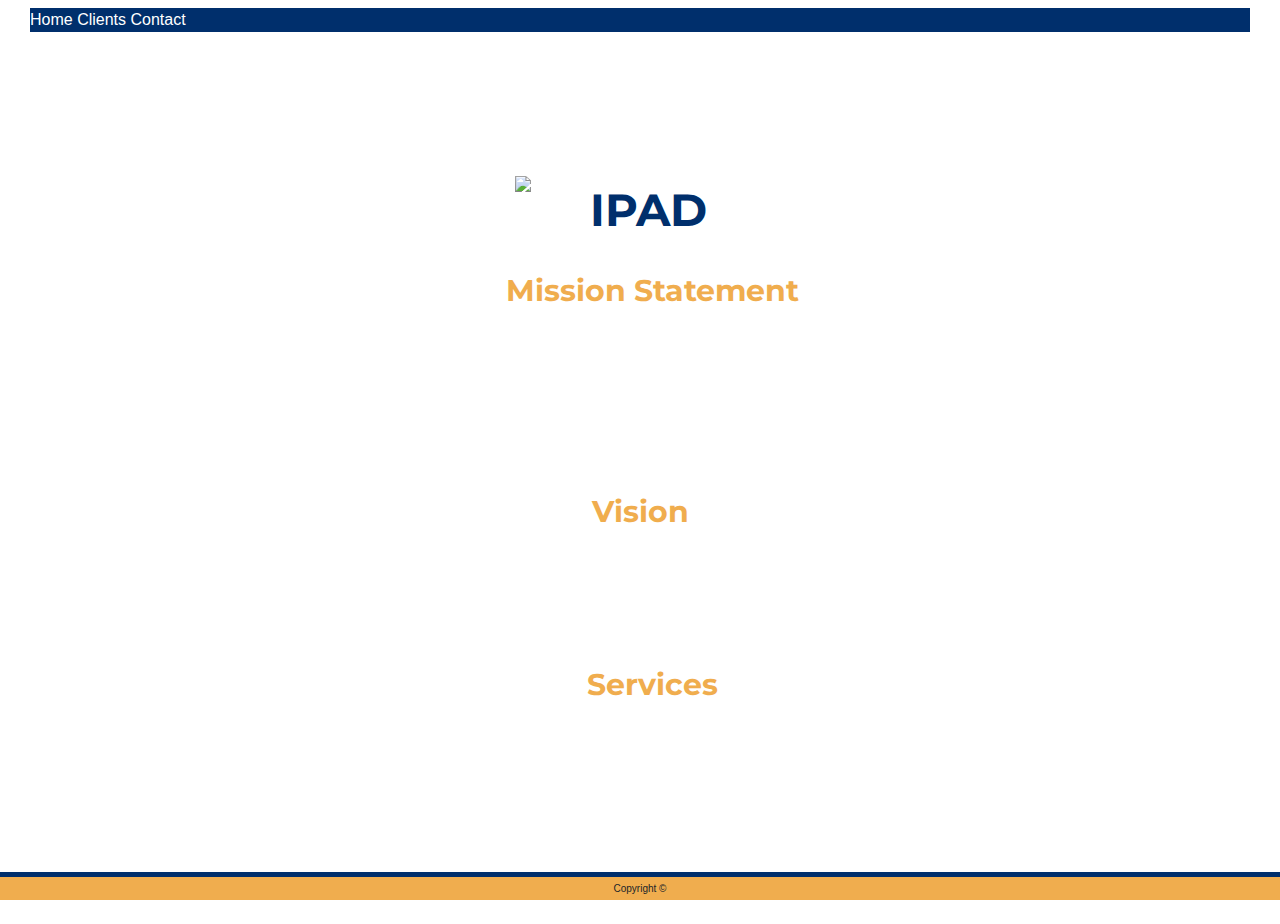
==== index.html @ 653aac65 "initial commit" ====
<!DOCTYPE html>
<html>
<head>
    <meta charset="utf-8" />
    <meta http-equiv="X-UA-Compatible" content="IE=edge">
    <title>Elite Media Design</title>
    <meta name="viewport" content="width=device-width, initial-scale=1">
    <link rel="stylesheet" type="text/css" media="screen" href="style.css" />
    <link href='https://fonts.googleapis.com/css?family=Montserrat' rel='stylesheet'>
    <link rel="stylesheet" href="https://maxcdn.bootstrapcdn.com/bootstrap/4.0.0/css/bootstrap.min.css">
   
</head>

<body style="background-image: url('assets/images/cellphones.jpg')" class="background">
    <div class="container-fluid">
            <div class="col-md-12 pt-2 pb-2 text-left">         
                <nav>
                    <a href="index.html"class="text-decoration-none text-white">Home</a>
                    <a href="clients.html"class="text-decoration-none text-white">Clients</a>
                    <a href="contact.html"class="text-decoration-none text-white">Contact</a>
                </nav>
            </div>
        <div class="row">
            <div class="col-md-12 pt-3 pb-2 text-right text-white">
                80 S 8th St, Suite #005 Minneapolis, MN 55402
                <p>(763) 123-1234</p>
                <p>info@elitemediadesign.com</p>
            </div> 
        </div>
        <div class="row justify-content-center">
            <div class="col-md-12 pt-2 pb-2 text-center" id="compName">
                <img src="assets/images/image2vector.svg" alt="Ipad">
            </div>
        </div>
        <div class="row justify-content-center">
            <div class="mt-12 pl-4 pt-3 pb-3" id="heading">
                Mission Statement
            </div>
        </div>
        <div class="row justify-content-center">
            <div class="col-md-6" id="statement">
                <div class="col-md-12 pt-3 pr-3 pb-3 text-white justify-content-center">
                <p>We strive to deliver value in our service, and to understand with respect all of our client needss and to provide a partnership that is created when we host our clients web services, develop their site, market their product/service or simply give them advice.</p>
                </div>
            </div>
        </div>
        <div class="row justify-content-center">
            <div class="mt-12pl-4 pt-3 pb-3" id="heading">
                Vision
            </div>
        </div>
        <div class="row justify-content-center">
            <div class="col-md-5" id="statement">
                <div class="col-md-12 pt-3 pr-3 pb-3 text-white">
                <p>Our vision is to create a business world full of prosperity, meaning, and connection for all.</p>
                </div>
            </div>
        </div>
        <div class="row justify-content-center">
            <div class="mt-12 pl-4 pt-3 pb-3" id="heading">
                Services
            </div>
        </div>
        <div class="row justify-content-center pb-4" id="services">
            <div class="col-md-3 pt-3 pr-3 pb-3"></div>
            <div class="col-md-3 pt-2 pr-2 pb-2 text-white" id="services">
                <p>SEO</p>
                <p>Website</p>
                <p>Ecommerce</p>
                <p>Graphic Design</p>
            </div>
            <div class="col-md-3 pt-2 pr-2 pb-2 text-white" id="services">
                <p>Email Marketing</p>
                <p>Photography</p>
                <p>Videography</p>
            </div>
            <div class="col-md-3 pt-3 pr-3 pb-3"></div>
            <div class="row justify-content-center">
                <div id = "insta-show"></div>
                </div>
            </div>
            <div class="row">
            <div class = 'col-md-12'></div>
            <div id = "insta-show"></div>
            </div>
        </div>
        </div>
        <div class="fixed-bottom text-center pt-1 pb-1" id="footer">
            Copyright &#169
        </div>
    
        <script src="https://cdnjs.cloudflare.com/ajax/libs/jquery/3.2.1/jquery.min.js"></script>
        <script type="text/javascript">
      // Instagram API
      var queryURL = "https://api.instagram.com/oembed?url=https://www.instagram.com/p/B_3TgfZAKbF";
  
      $.ajax({
        url: queryURL,
        method: "GET"
      }).then(function(response) {
        var instaDiv = $("<div>");                  //adding a new div
        var imageDiv = $("<div>");                  //adding a new div for the instagram picture
        imageDiv.addClass("col-md-12 instapic");
        var topicImage = $("<img>");
        topicImage.attr("src", response.thumbnail_url);
        var ptag = $("<div>").text(response.title);
        ptag.addClass("col-md-12 instapost");
        instaDiv.append(imageDiv);                  //adding pictures and post to the instaDiv variable so it can be displayed 
        instaDiv.append(topicImage);
        instaDiv.append(ptag);
        $('#insta-show').append(instaDiv);
        console.log(response);
      });
    </script>
    </div>
</body>
</html>
---- style.css ----
.background {
        background-repeat: no-repeat;
        background-size: cover; 
        background-position: center;
        height: 100%;
    }
    #yourName {
        background-color: #002f6c;
        color: #F0AD4E;
    }
    nav{
        background-color: #002f6c;
        color: #F0AD4E;
    }
    nav a:hover {
        color: #F0AD4E;
    }
    #compName{
    font-size: 45px;
    font-weight: bolder;
    color: #002f6c;
    font-family: 'Montserrat';
    text-transform: uppercase;
    }
    #heading {
    font-size: 30px;
    font-weight: bolder;
    color: #F0AD4E;
    font-family: 'Montserrat';
    }
    #heading2 {
        font-size: 30px;
        font-weight: bolder;
        color: #002f6c;
        font-family: 'Montserrat';
        }
    a img{
        width: 249px;
        height: 188px;    
        }
    #footer {
    border-top-color:#002f6c;
    border-top-style: solid;
    border-top-width: 5px;
    padding-top: 25px;
    margin-top: 20px;
    font-size: 10px;
    background-color: #F0AD4E;
    }
    input[type=submit] {
        background-color: #002f6c;
        border: none;
        color: white;
      }
    #compName img{
        display: block;
        margin-left: auto;
        margin-right: auto;
        width: 20%;
        height: auto;
    }
    #statement{
        background: rgba(0, 0, 0, 0); /* Black background with 0.5 opacity */
        font-family: 'Montserrat';
        text-align: center;
    }
    #services{
        font-weight: bolder;
        font-family: 'Montserrat';
        text-align: center;
    }
    .instapic img{
        display: block;
        margin-left: auto;
        margin-right: auto;
        width: 249px;
        height: auto;
    }
    .instapost{
        background-color: white;
        text-align: center;

    }
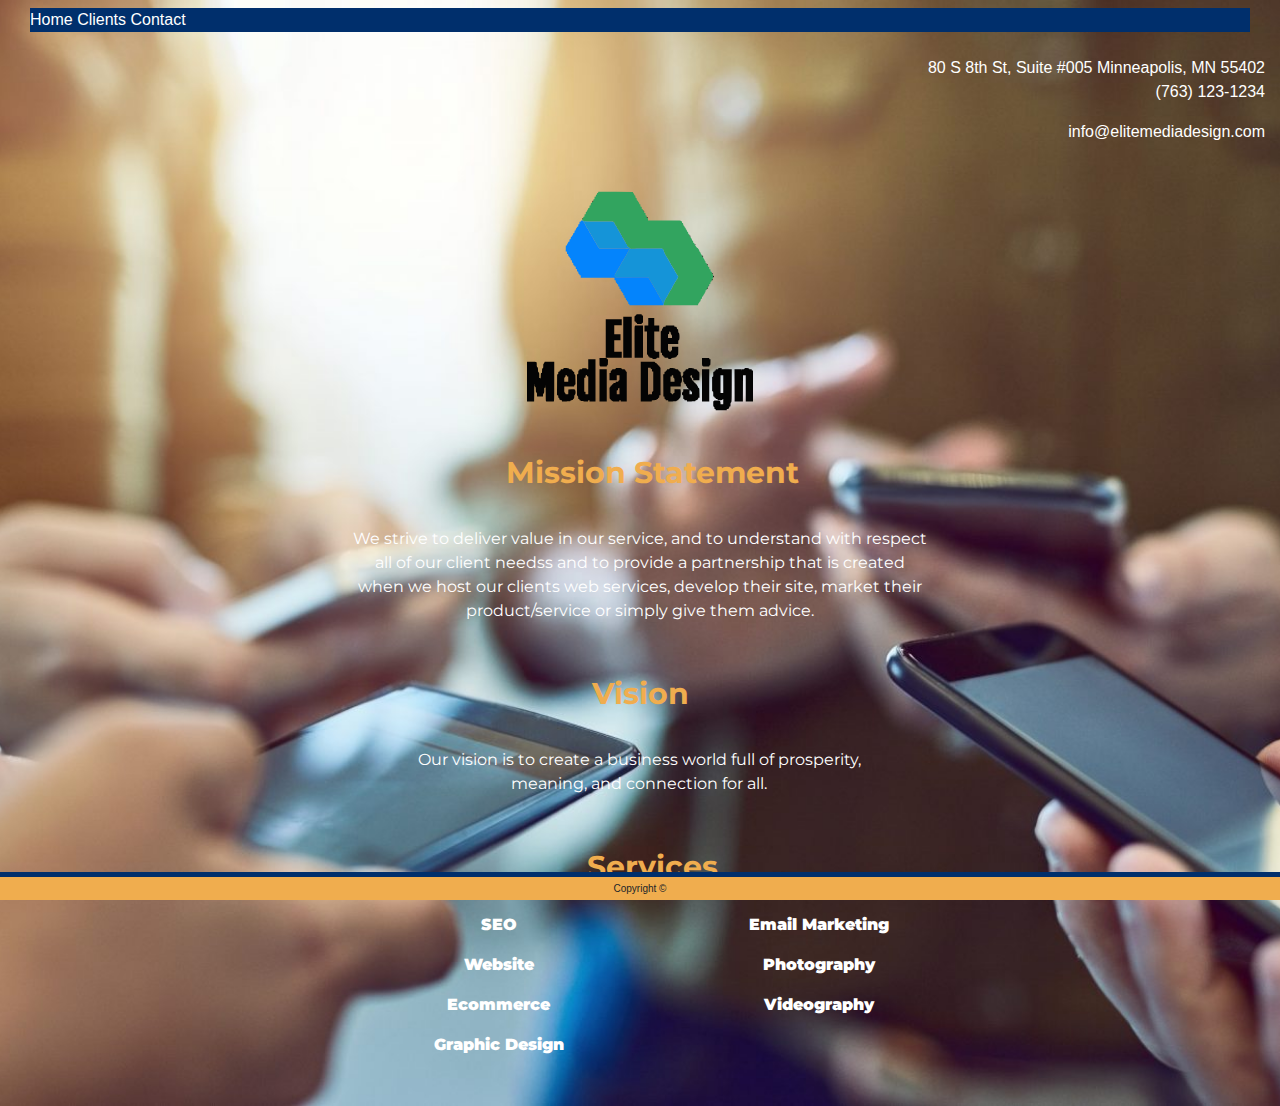
==== commit 44766925: "Update index.html" ====
--- a/index.html
+++ b/index.html
@@ -11,7 +11,7 @@
    
 </head>
 
-<body style="background-image: url('assets/images/cellphones.jpg')" class="background">
+<body style="background-image: url('Assets/images/cellphones.jpg')" class="background">
     <div class="container-fluid">
             <div class="col-md-12 pt-2 pb-2 text-left">         
                 <nav>
@@ -29,7 +29,7 @@
         </div>
         <div class="row justify-content-center">
             <div class="col-md-12 pt-2 pb-2 text-center" id="compName">
-                <img src="assets/images/image2vector.svg" alt="Ipad">
+                <img src="Assets/images/image2vector.svg" alt="Ipad">
             </div>
         </div>
         <div class="row justify-content-center">
@@ -114,4 +114,4 @@
     </script>
     </div>
 </body>
-</html>+</html>
